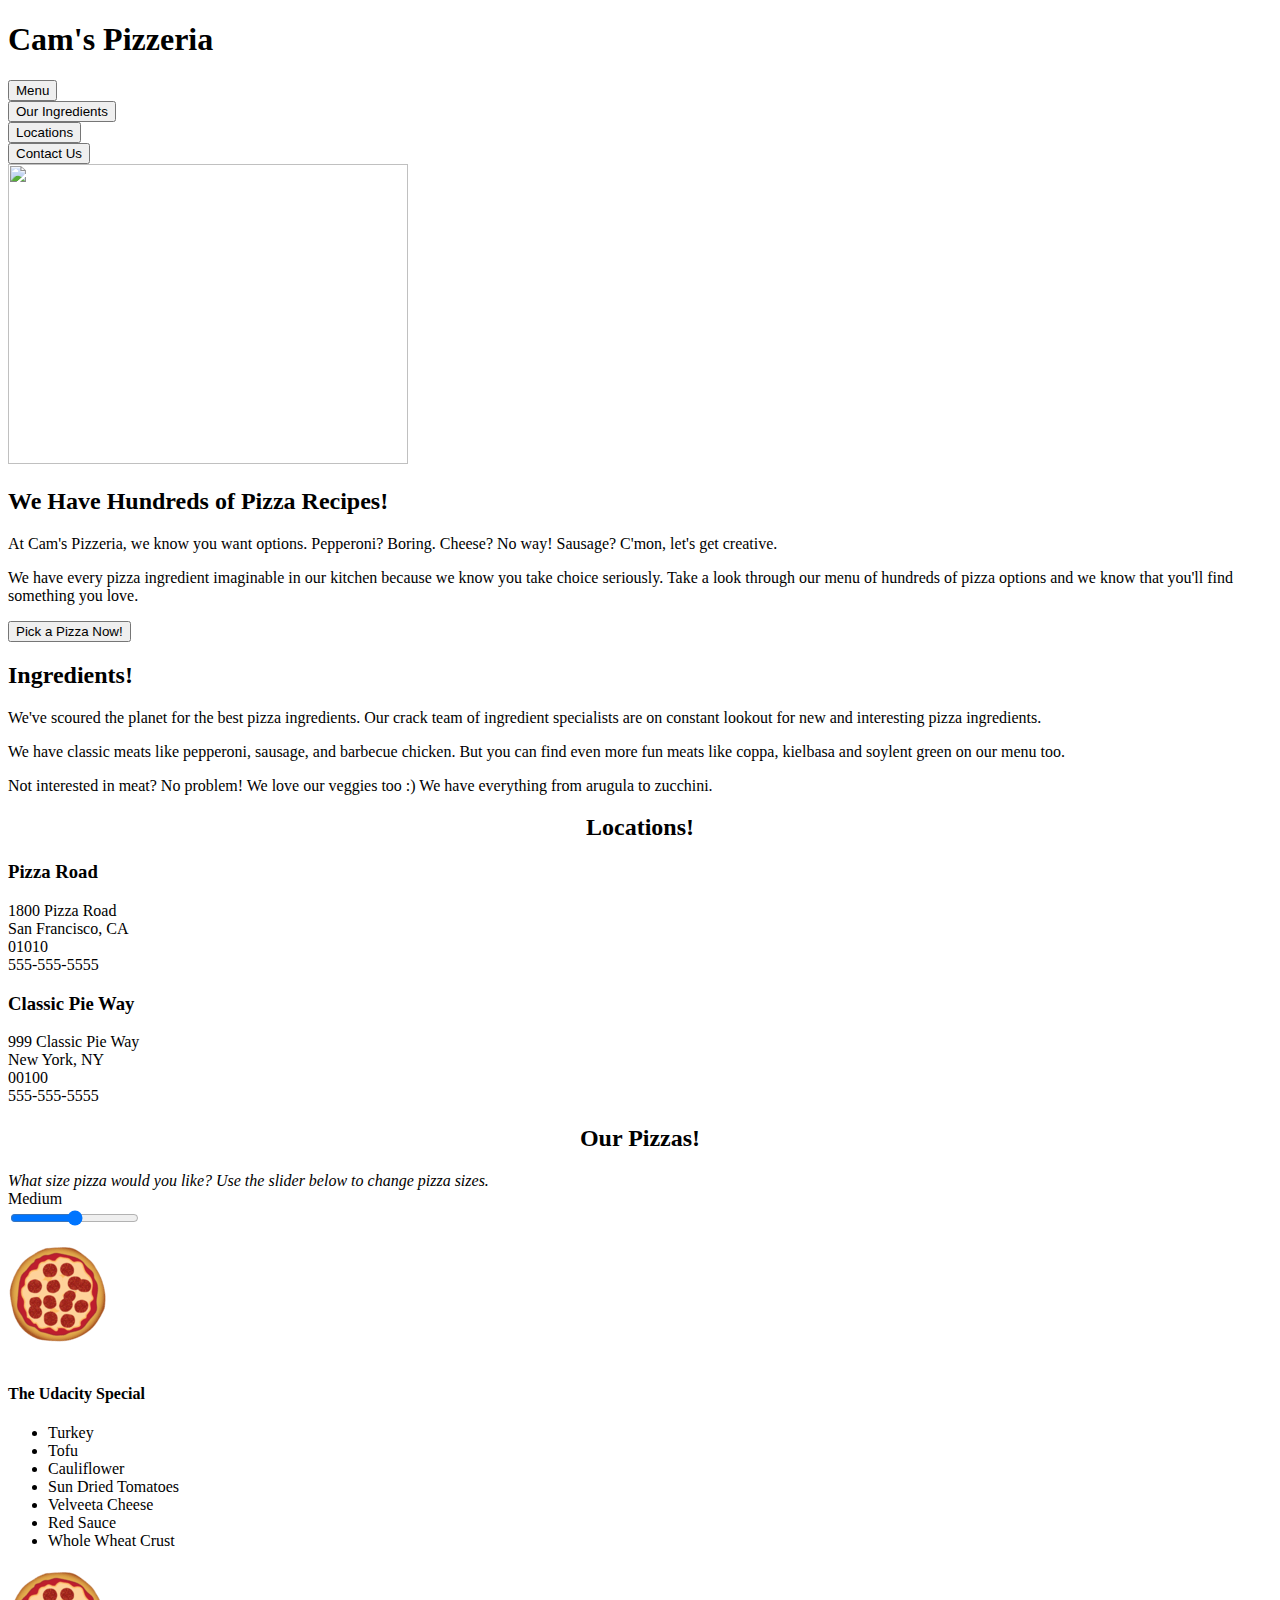
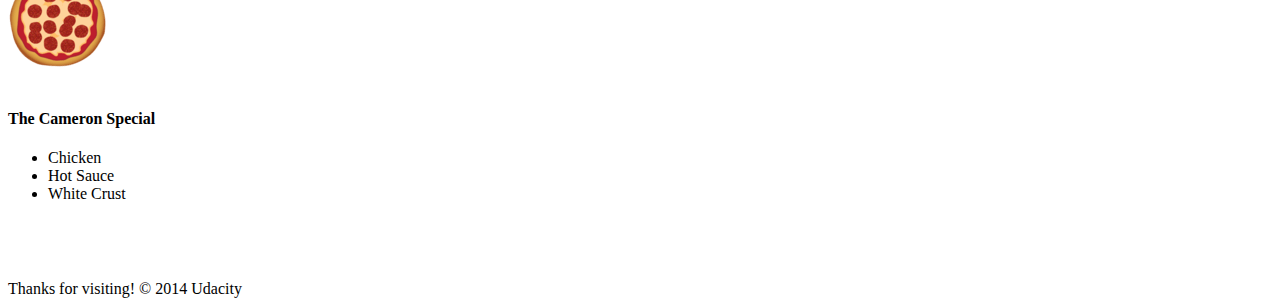
==== views/pizza.html @ d475764b "Signed-off-by: Ismayil Mahalov <ismayil.mahalov@sharpgaming.com>" ====
<!DOCTYPE HTML>
<html>
<head>
  <link rel="stylesheet" href="css/style.css">
  <link rel="stylesheet" href="css/bootstrap-grid.css">
</head>

<body>
  <div class="container">
    <div id="header" class="row">
      <div class="col-md-6">
        <div class="row">
          <div class="col-md-12">
            <h1>Cam's Pizzeria</h1>
            <div class="row">
              <div id="menu" class="col-md-12">
                <form action="#randomPizzas">
                  <input type="submit" value="Menu">
                </form>
                <form action="#ingredients">
                  <input type="submit" value="Our Ingredients">
                </form>
                <form action="#locations">
                  <input type="submit" value="Locations">
                </form>
                <form action="#" onsubmit="alert('Thanks for clicking! This button doesn\'t do anything because this is a fake pizzeria :\)')">
                  <input type="submit" value="Contact Us">
                </form>
              </div>
            </div>
          </div>
        </div>
      </div>
      <div id="movingPizzas1" class="col-md-6">
      </div>
    </div>
    <div id="callToAction" class="row">
      <div class="col-md-4">
        <img style="width: 400px;  height: 300px;" src="views/images/pizzeria_mid.webp" class="img-responsive">
      </div>
      <div class="col-md-8">
        <div class="row">
          <div class="col-md-12">
            <h2>We Have Hundreds of Pizza Recipes!</h2>
            <p>At Cam's Pizzeria, we know you want options. Pepperoni? Boring. Cheese? No way! Sausage? C'mon, let's get creative.</p>

            <p>We have every pizza ingredient imaginable in our kitchen because we know you take choice seriously. Take a look through our menu of hundreds of pizza options and we know that you'll find something you love.</p>
          </div>
        </div>
        <div class="row">
          <div class="col-md-6 col-md-push-3">
            <form action="#randomPizzas">
              <input type="submit" value="Pick a Pizza Now!">
            </form>
          </div>
        </div>
      </div>
    </div>
    <div id="ingredients" class="row">
      <div class="col-md-8 col-md-push-2">
        <div class="row">
          <div class="col-md-12 centered">
            <h2>Ingredients!</h2>
          </div>
        </div>
        <div class="row">
          <div class="col-md-12">
            <p>We've scoured the planet for the best pizza ingredients. Our crack team of ingredient specialists are on constant lookout for new and interesting pizza ingredients.</p>

            <p>We have classic meats like pepperoni, sausage, and barbecue chicken. But you can find even more fun meats like coppa, kielbasa and soylent green on our menu too.</p>

            <p>Not interested in meat? No problem! We love our veggies too :) We have everything from arugula to zucchini.</p>
          </div>
        </div>
      </div>
    </div>
    <div id="locations" class="row">
      <div class="col-md-12">
        <h2 style="text-align: center">Locations!</h2>
        <div class="row">
          <div class="col-md-6">
            <h3>Pizza Road</h3>
            <p>1800 Pizza Road<br>San Francisco, CA<br>01010<br>555-555-5555</p>
          </div>
          <div class="col-md-6">
            <h3>Classic Pie Way</h3>
            <p>999 Classic Pie Way<br>New York, NY<br>00100<br>555-555-5555</p>
          </div>
        </div>
      </div>
    </div>
    <div id="pizzaGenerator" class="row">
      <div class="col-md-12">
        <h2 style="text-align: center">Our Pizzas!</h2>
        <div class="row">
          <div class="col-md-12">
            <em>What size pizza would you like? Use the slider below to change pizza sizes.</em>
          </div>
          <div id="pizzaSize" class="col-md-6">Medium</div>
          <div class="col-md-12">
            <input id="sizeSlider" type="range" min="1" max="3" value="2" step="1" onchange="resizePizzas(this.value)"></input>
          </div>
        </div>
        <div id="randomPizzas" class="row">
          <div id="pizza0" class="randomPizzaContainer" style="width:33.33%; height: 325px;">
            <div style="width:35%">
              <img style="width: 100px;  height: 129px;" src="images/pizza_small.png" class="img-responsive">
            </div>
            <div style="width:65%">
              <h4>The Udacity Special</h4>
              <ul>
                <li>Turkey</li>
                <li>Tofu</li>
                <li>Cauliflower</li>
                <li>Sun Dried Tomatoes</li>
                <li>Velveeta Cheese</li>
                <li>Red Sauce</li>
                <li>Whole Wheat Crust</li>
              </ul>
            </div>
          </div>
          <div id="pizza1" class="randomPizzaContainer" style="width:33.33%; height: 325px;">
            <div style="width:35%">
              <img style="width: 100px;  height: 129px;" src="images/pizza_small.png" class="img-responsive">
            </div>
            <div style="width:65%">
              <h4>The Cameron Special</h4>
              <ul>
                <li>Chicken</li>
                <li>Hot Sauce</li>
                <li>White Crust</li>
              </ul>
            </div>
          </div>
        </div>
      </div>
    </div>
    <div id="footer" class="col-md-12">Thanks for visiting! &copy; 2014 Udacity</div>
  </div>
  <script type="text/javascript" src="js/main.js"></script>
</body>

</html>
</html>
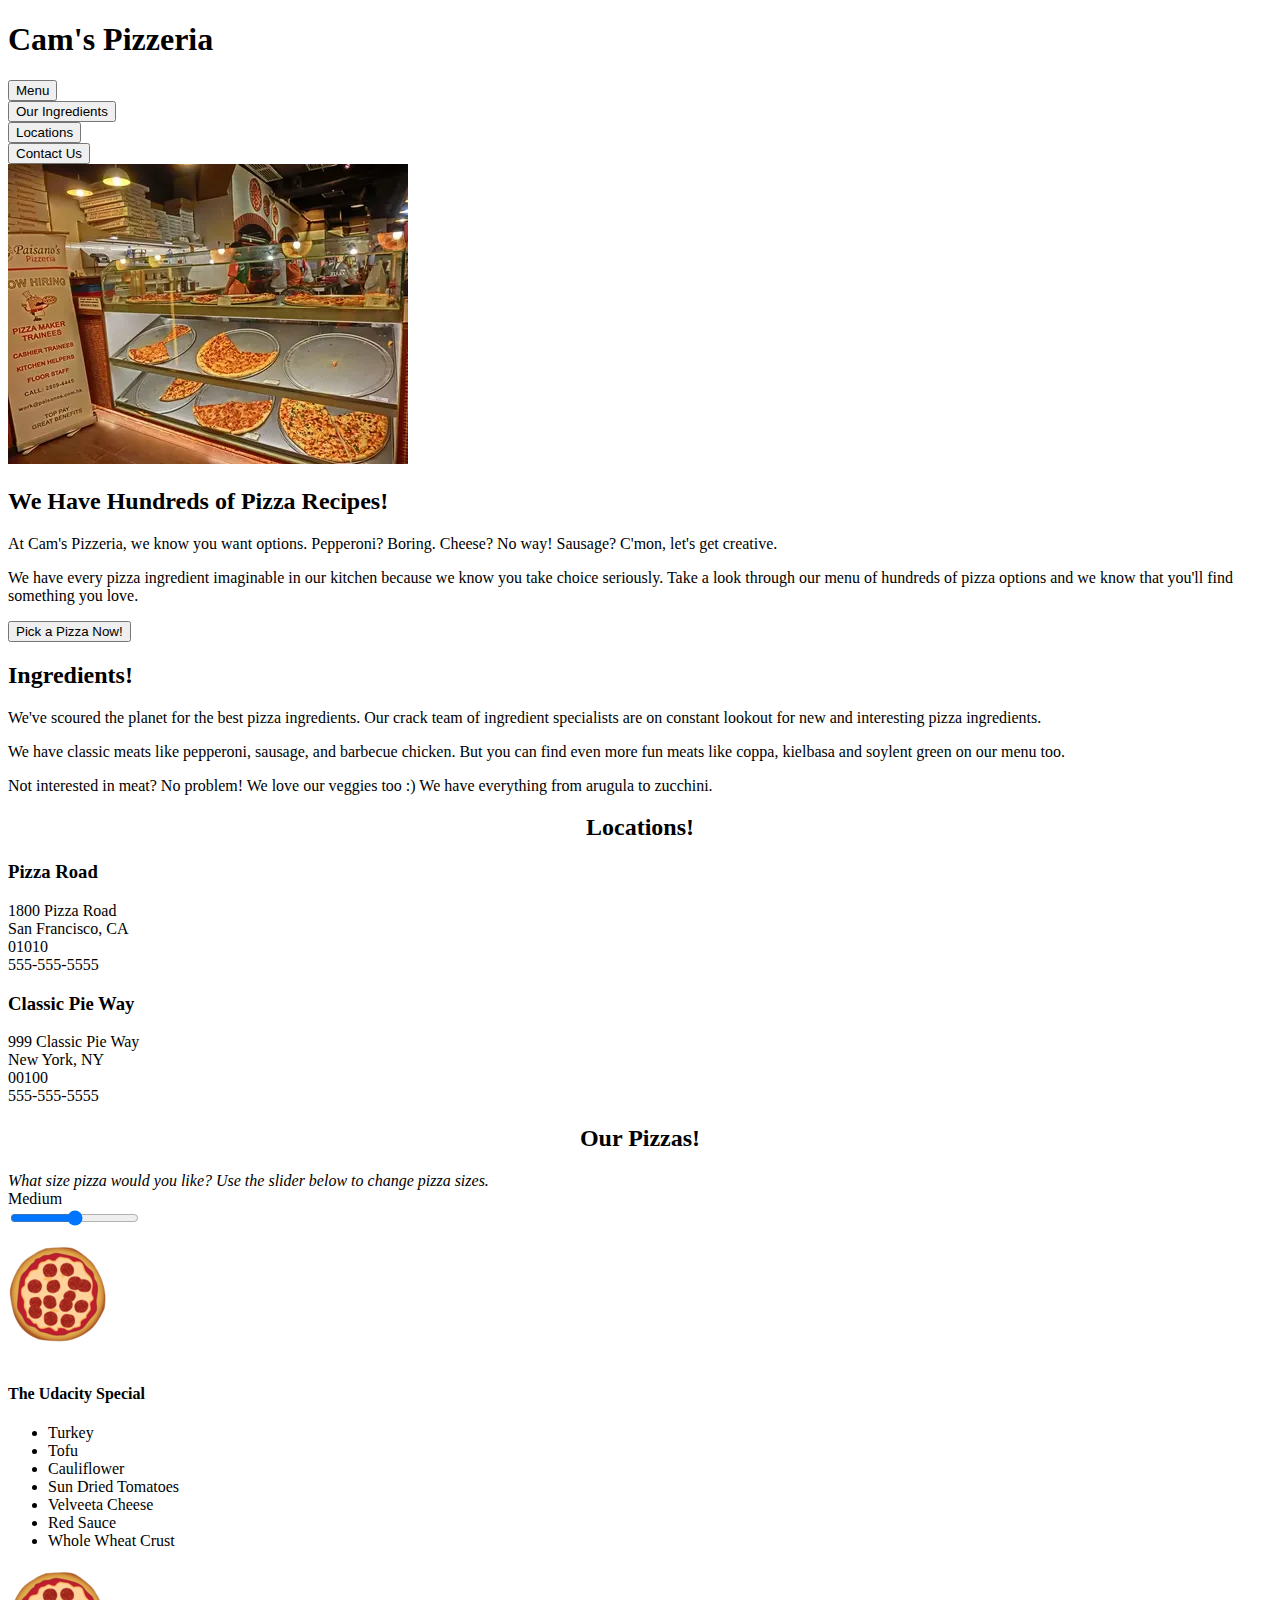
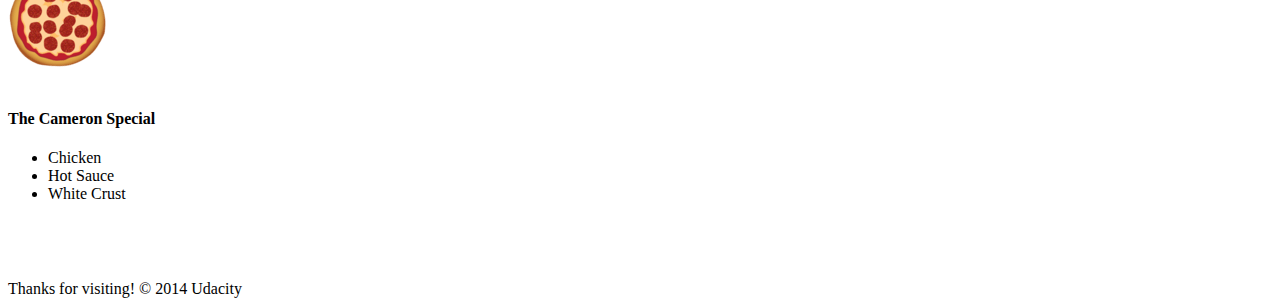
==== commit b8e5507e: "Signed-off-by: Ismayil Mahalov <ismayil.mahalov@sharpgaming.com>" ====
--- a/views/pizza.html
+++ b/views/pizza.html
@@ -36,7 +36,7 @@
     </div>
     <div id="callToAction" class="row">
       <div class="col-md-4">
-        <img style="width: 400px;  height: 300px;" src="views/images/pizzeria_mid.webp" class="img-responsive">
+        <img style="width: 400px;  height: 300px;" src="images/pizzeria_mid.webp" class="img-responsive">
       </div>
       <div class="col-md-8">
         <div class="row">
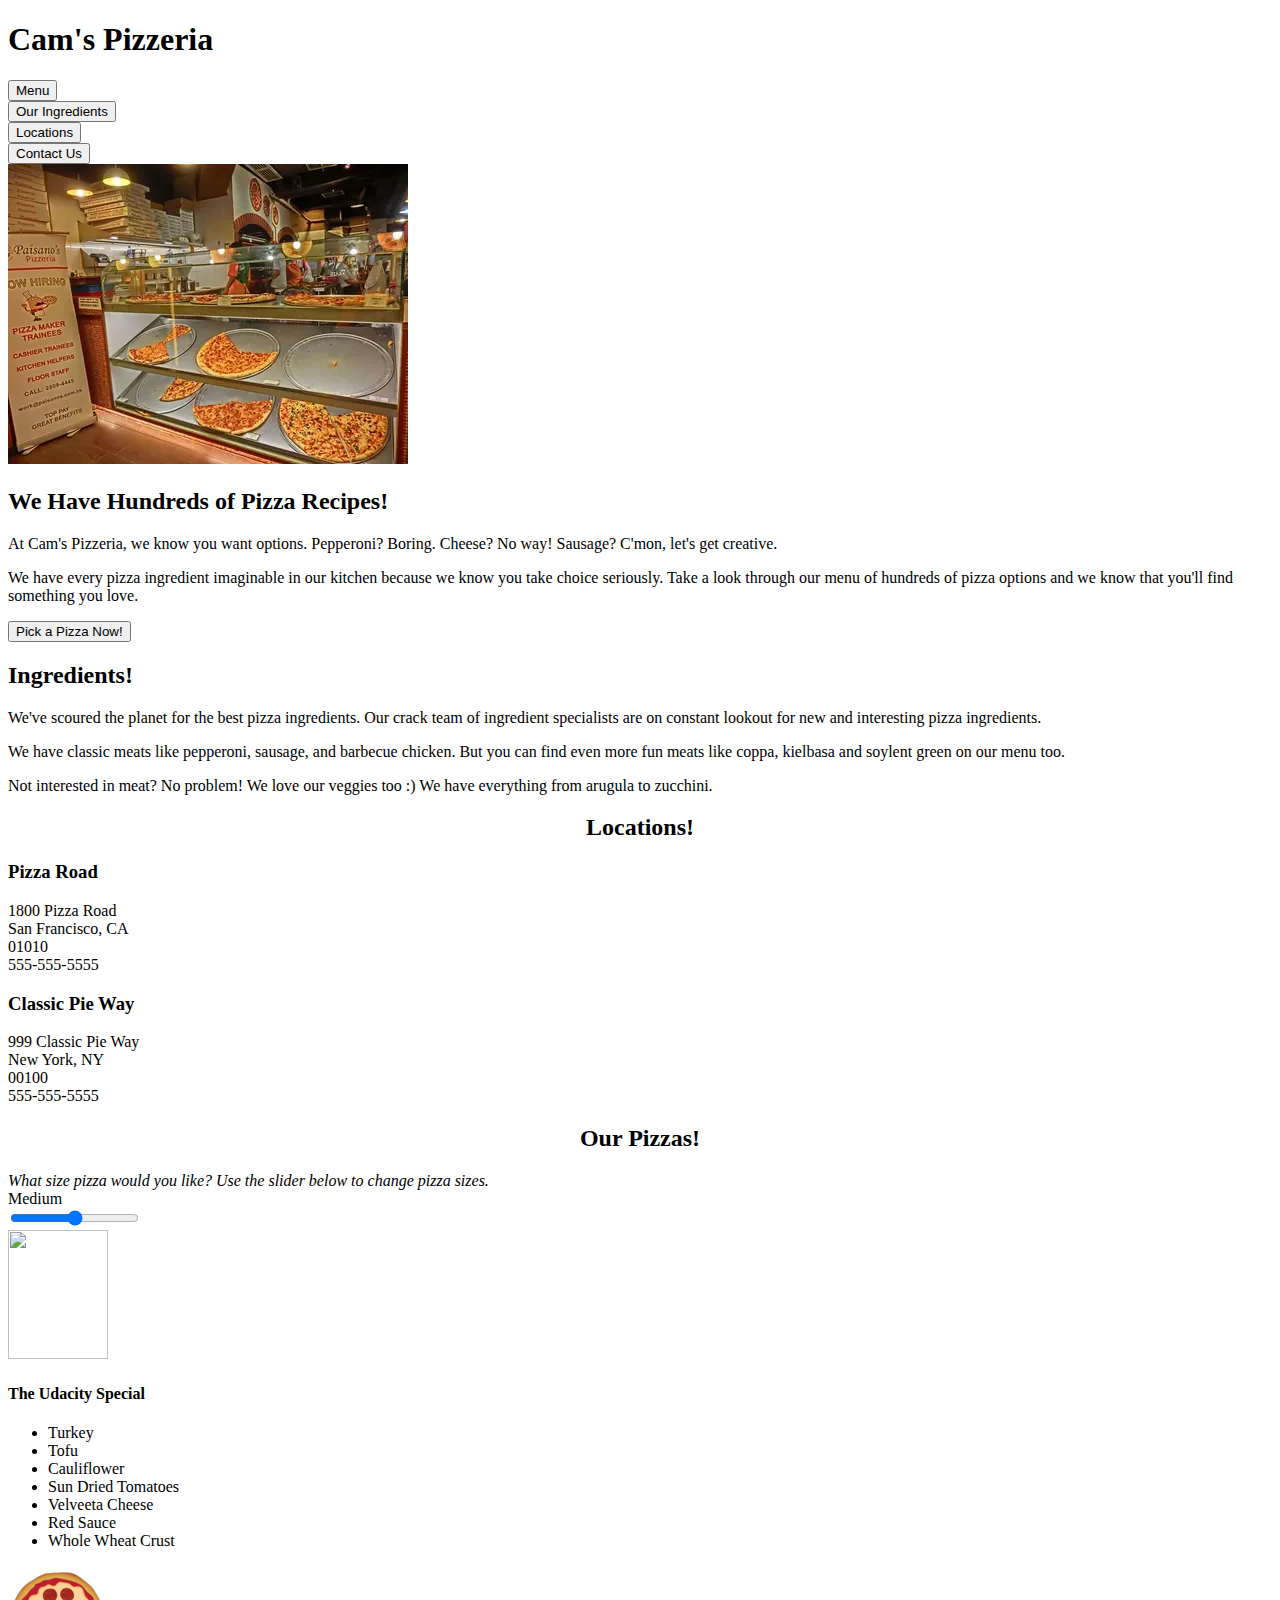
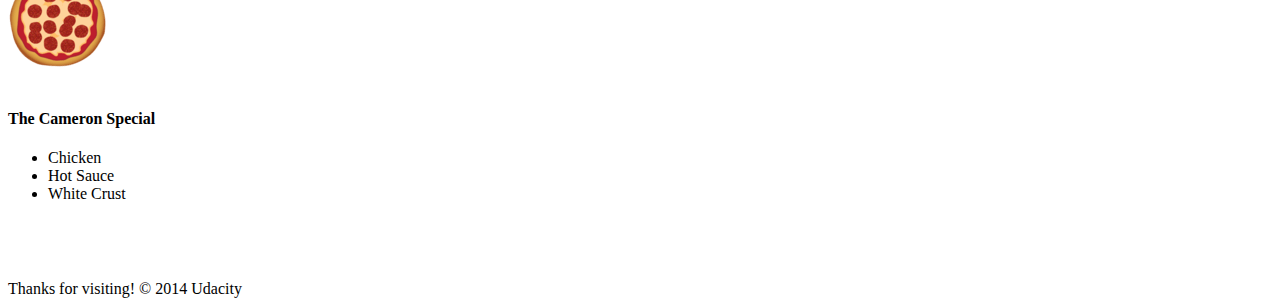
==== commit e322ed0f: "Signed-off-by: Ismayil Mahalov <ismayil.mahalov@sharpgaming.com>" ====
--- a/views/pizza.html
+++ b/views/pizza.html
@@ -1,6 +1,7 @@
 <!DOCTYPE HTML>
 <html>
 <head>
+  <meta name="viewport" content="width=device-width, initial-scale=1.0">
   <link rel="stylesheet" href="css/style.css">
   <link rel="stylesheet" href="css/bootstrap-grid.css">
 </head>
@@ -104,7 +105,7 @@
         <div id="randomPizzas" class="row">
           <div id="pizza0" class="randomPizzaContainer" style="width:33.33%; height: 325px;">
             <div style="width:35%">
-              <img style="width: 100px;  height: 129px;" src="images/pizza_small.png" class="img-responsive">
+              <img style="width: 100px;  height: 129px;" src="images/pizza.png" class="img-responsive">
             </div>
             <div style="width:65%">
               <h4>The Udacity Special</h4>
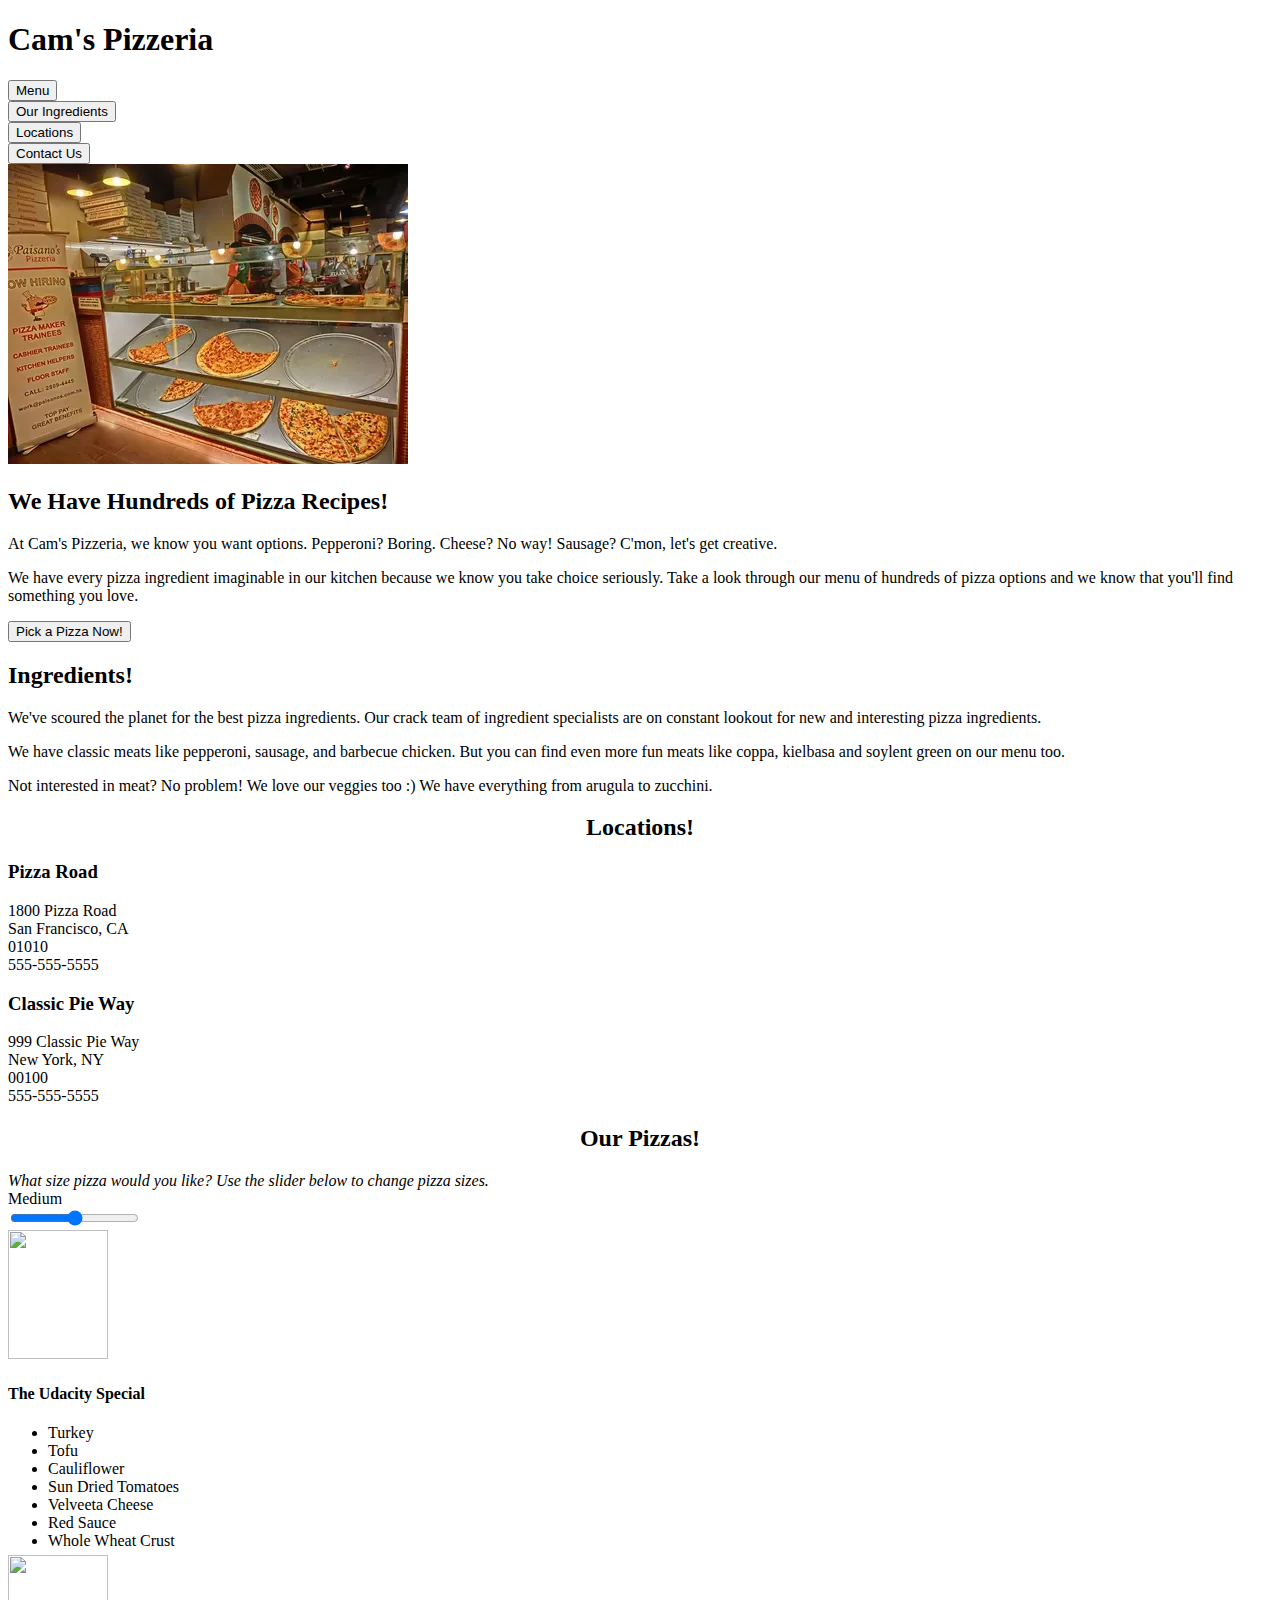
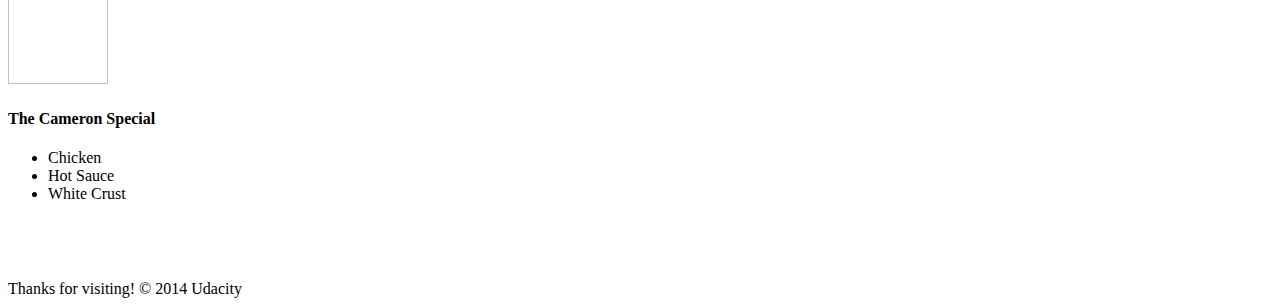
==== commit 9404db63: "Signed-off-by: Ismayil Mahalov <ismayil.mahalov@sharpgaming.com>" ====
--- a/views/pizza.html
+++ b/views/pizza.html
@@ -122,7 +122,7 @@
           </div>
           <div id="pizza1" class="randomPizzaContainer" style="width:33.33%; height: 325px;">
             <div style="width:35%">
-              <img style="width: 100px;  height: 129px;" src="images/pizza_small.png" class="img-responsive">
+              <img style="width: 100px;  height: 129px;" src="images/pizza.png" class="img-responsive">
             </div>
             <div style="width:65%">
               <h4>The Cameron Special</h4>
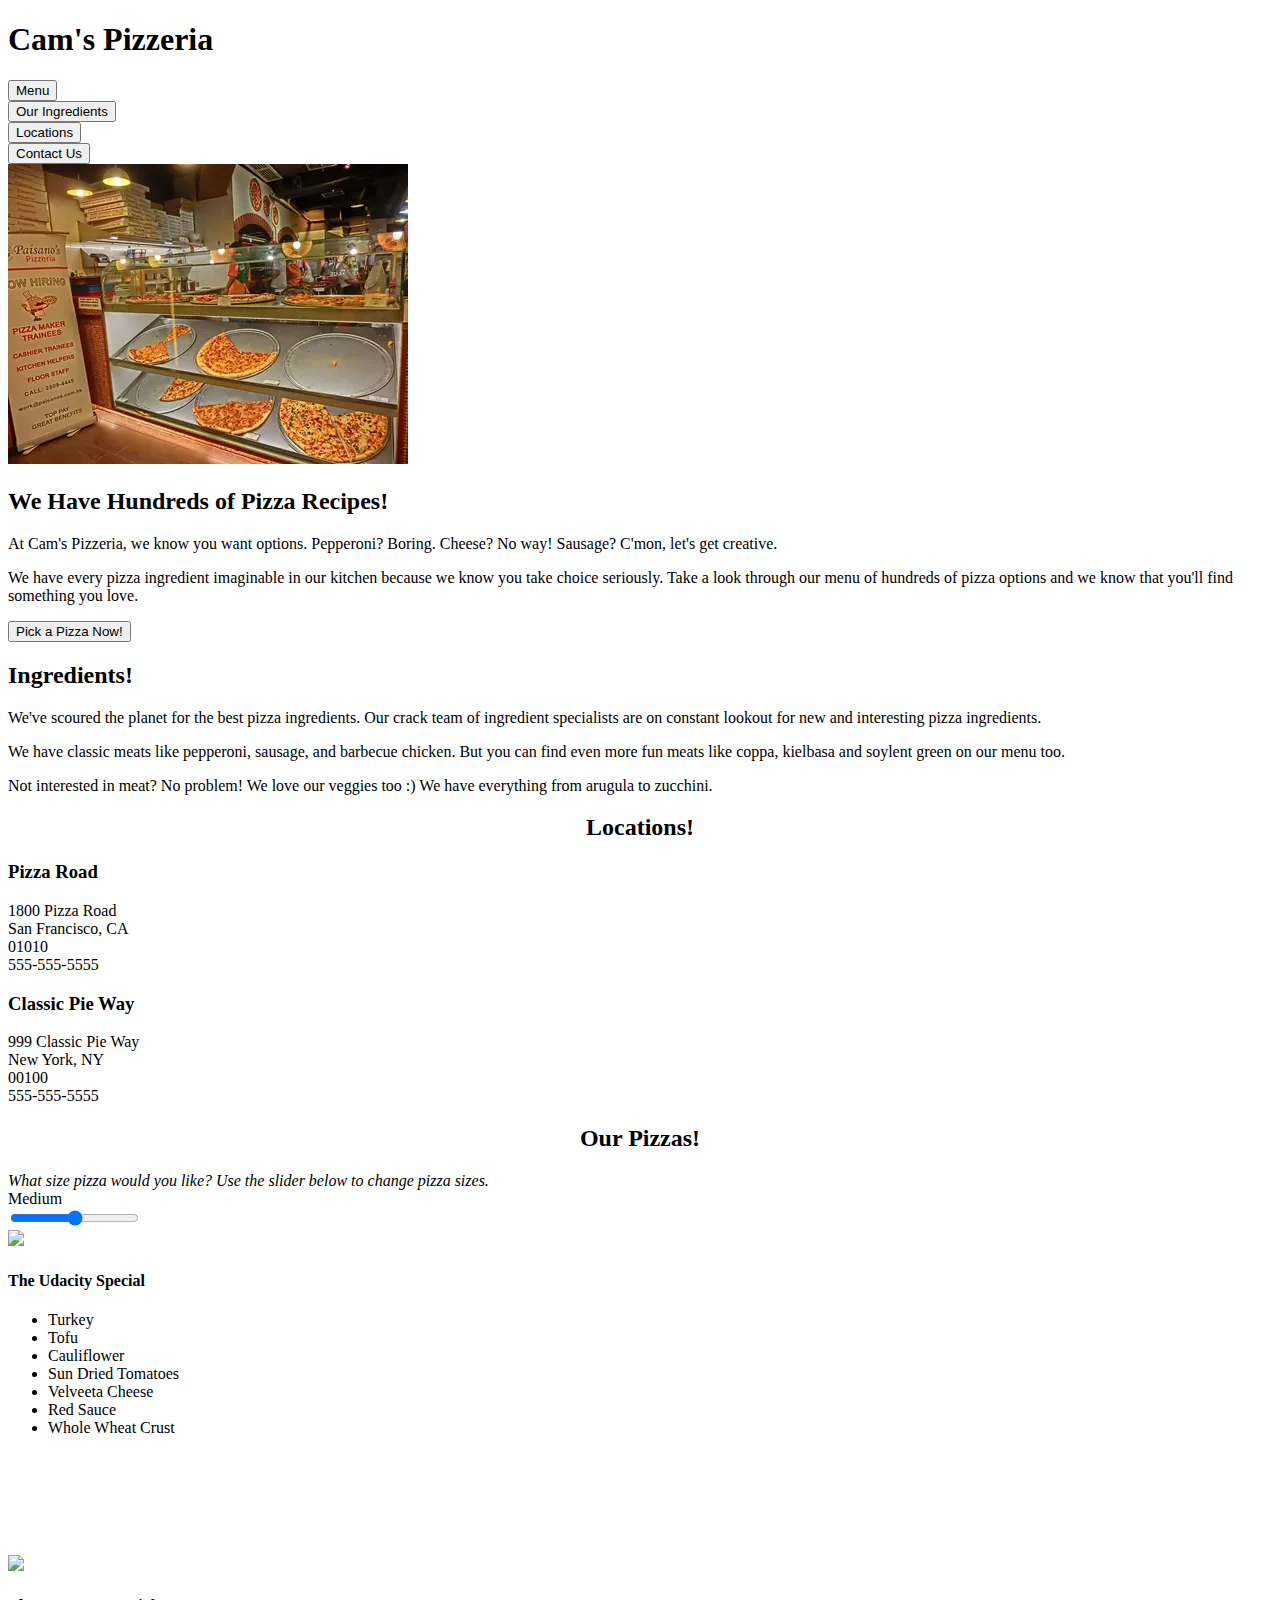
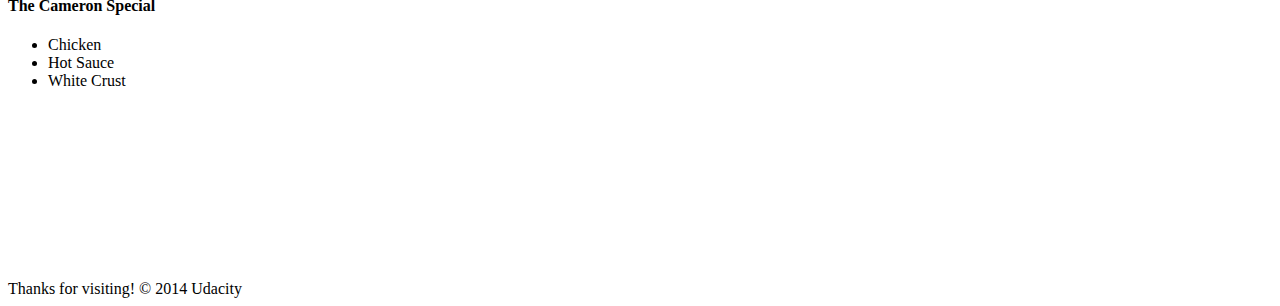
==== commit 8388ff39: "Signed-off-by: Ismayil Mahalov <ismayil.mahalov@sharpgaming.com>" ====
--- a/views/pizza.html
+++ b/views/pizza.html
@@ -105,7 +105,7 @@
         <div id="randomPizzas" class="row">
           <div id="pizza0" class="randomPizzaContainer" style="width:33.33%; height: 325px;">
             <div style="width:35%">
-              <img style="width: 100px;  height: 129px;" src="images/pizza.png" class="img-responsive">
+              <img src="images/pizza.png" class="img-responsive">
             </div>
             <div style="width:65%">
               <h4>The Udacity Special</h4>
@@ -122,7 +122,7 @@
           </div>
           <div id="pizza1" class="randomPizzaContainer" style="width:33.33%; height: 325px;">
             <div style="width:35%">
-              <img style="width: 100px;  height: 129px;" src="images/pizza.png" class="img-responsive">
+              <img src="images/pizza.png" class="img-responsive">
             </div>
             <div style="width:65%">
               <h4>The Cameron Special</h4>
